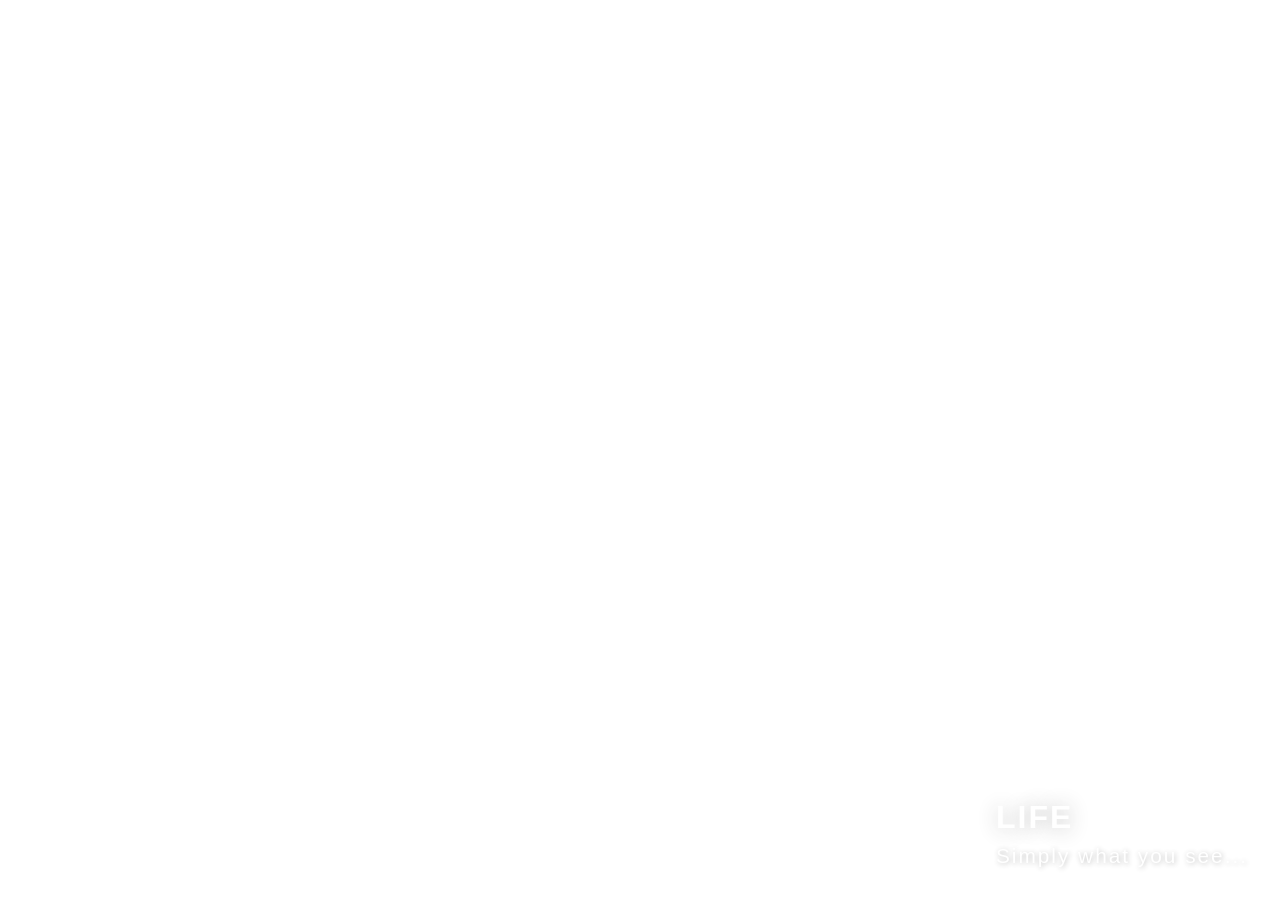
==== index.html @ 74a09f36 "initial commit" ====
<!doctype html>

<html lang="en">

<head>
  <meta charset="utf-8">

  <title>Unsplash Slideshow</title>
  <meta name="description" content="The HTML5 Herald">
  <meta name="author" content="SitePoint">

  <link rel="stylesheet" href="https://cdnjs.cloudflare.com/ajax/libs/material-design-iconic-font/2.2.0/css/material-design-iconic-font.min.css">
  <link rel="stylesheet" href="styles.css?v=1.0">

</head>

<body>
  <!-- Manual trigger to refresh the page-->
  <div class="trigger"><a href="https://s.codepen.io/brianhaferkamp/debug/jGXoZK"><i
        class="zmdi zmdi-refresh-alt"></i></a></div>
  <!-- Chicago-->
  <div id="chicago">
    <div class="title">
      <h1>Life</h1>
      <h2>Simply what you see...</h2>
    </div>
  </div>
  <script src="https://ajax.googleapis.com/ajax/libs/jquery/3.4.1/jquery.min.js"></script>
  <script src="scripts.js"></script>
</body>

</html>
---- styles.css ----
* {
  box-sizing: border-box;
}

body {
  margin: 0;
}

.trigger {
  position: fixed;
  top: 2rem;
  right: 2rem;
}
.trigger a {
  font-size: 2rem;
  color: white;
  transition: color 200ms ease;
}
.trigger a:hover {
  color: rgba(255, 255, 255, 0.7);
}

#chicago {
  background-size: cover;
  background-position: center;
  background-repeat: no-repeat;
  height: 100vh;
  width: 100vw;
}

.title {
  margin: 0;
  color: white;
  position: absolute;
  bottom: 2rem;
  right: 2rem;
  font-family: "Cabin", sans-serif;
  letter-spacing: 2px;
}
.title h1 {
  font-size: 2rem;
  text-transform: uppercase;
  margin-bottom: 0.5rem;
  text-shadow: 1px 1px 20px rgba(0, 0, 0, 0.3);
}
.title h2 {
  font-size: 1.3rem;
  font-weight: 400;
  margin: 0;
  text-shadow: 1px 1px 5px rgba(0, 0, 0, 0.3);
}
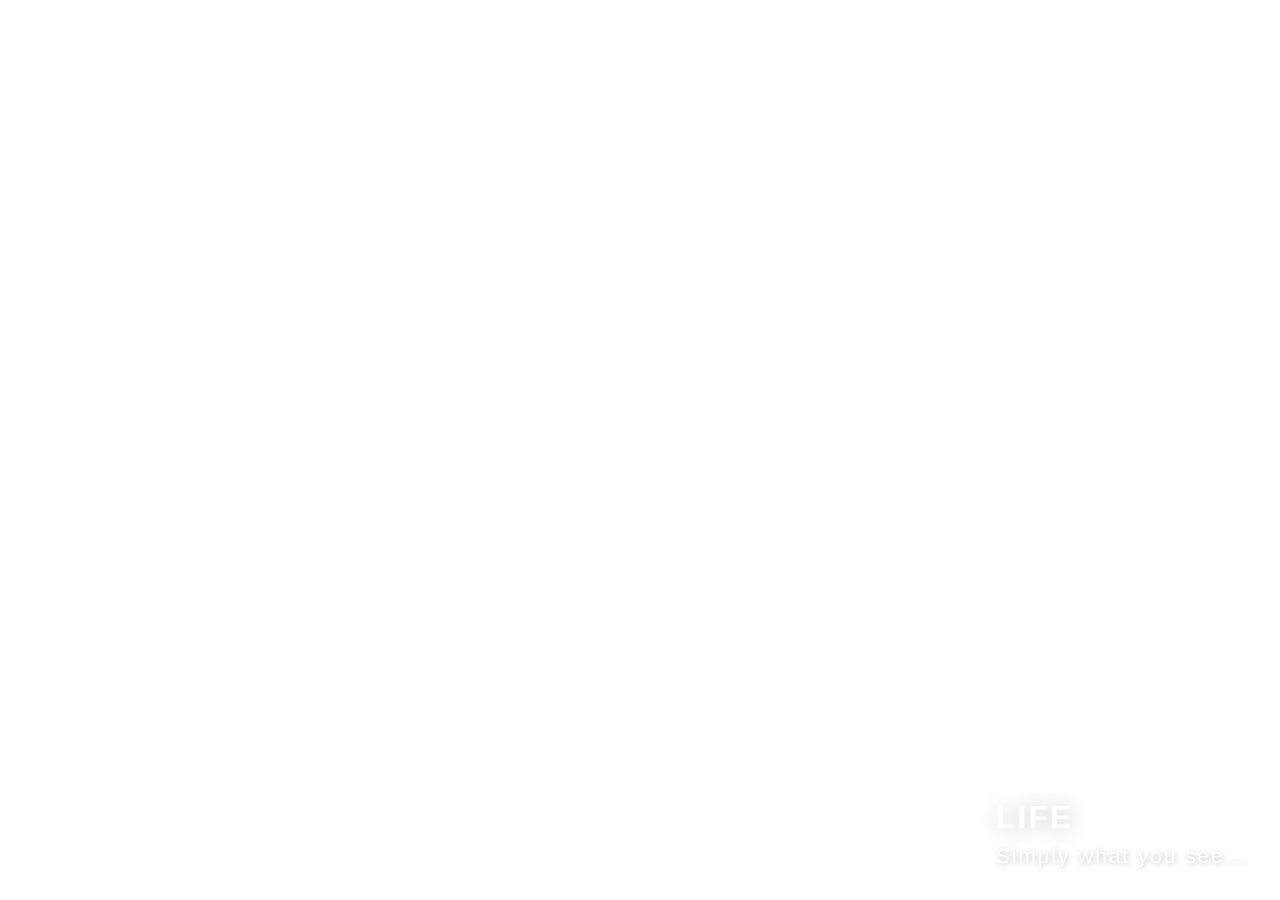
==== commit 46295edf: "remove manual refresh" ====
--- a/index.html
+++ b/index.html
@@ -15,9 +15,6 @@
 </head>
 
 <body>
-  <!-- Manual trigger to refresh the page-->
-  <div class="trigger"><a href="https://s.codepen.io/brianhaferkamp/debug/jGXoZK"><i
-        class="zmdi zmdi-refresh-alt"></i></a></div>
   <!-- Chicago-->
   <div id="chicago">
     <div class="title">
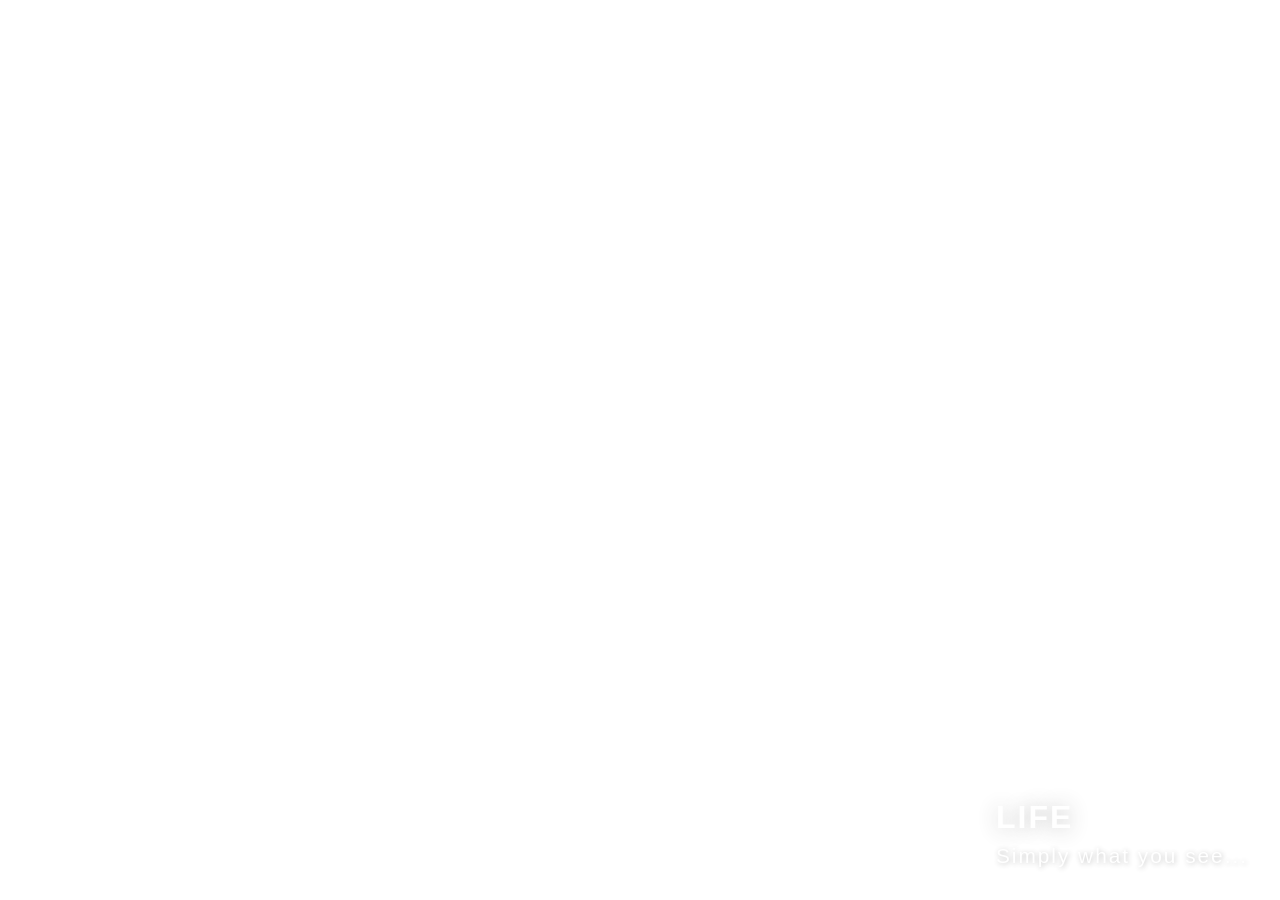
==== commit 0df11742: "readd manual refresh" ====
--- a/index.html
+++ b/index.html
@@ -15,6 +15,9 @@
 </head>
 
 <body>
+  <!-- Manual trigger to refresh the page-->
+  <div class="trigger"><a href="https://goodmanvn2003.github.io"><i
+        class="zmdi zmdi-refresh-alt"></i></a></div>
   <!-- Chicago-->
   <div id="chicago">
     <div class="title">
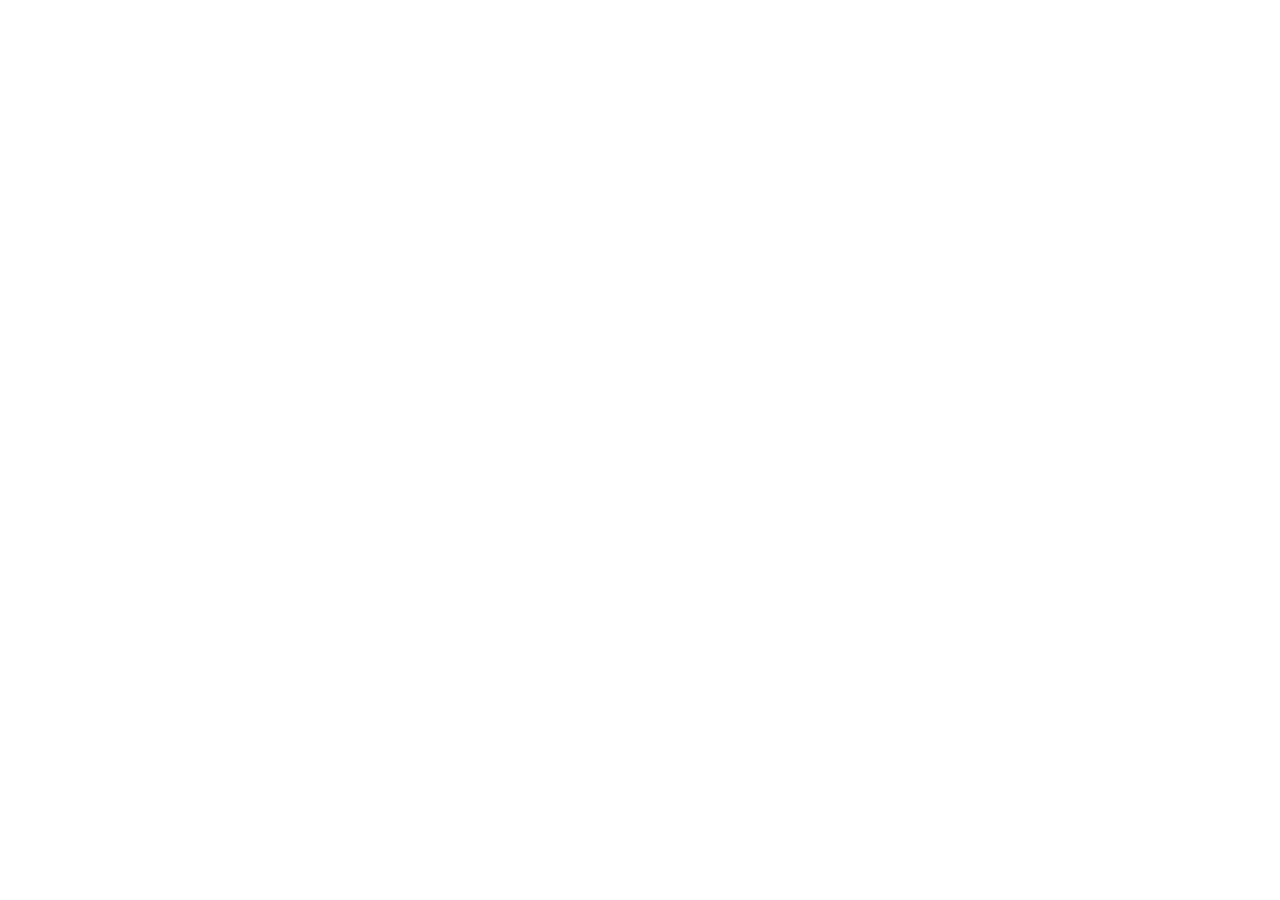
==== commit 4e023471: "Update index.html" ====
--- a/index.html
+++ b/index.html
@@ -20,13 +20,13 @@
         class="zmdi zmdi-refresh-alt"></i></a></div>
   <!-- Chicago-->
   <div id="chicago">
-    <div class="title">
+    <!-- <div class="title">
       <h1>Life</h1>
       <h2>Simply what you see...</h2>
-    </div>
+    </div> -->
   </div>
   <script src="https://ajax.googleapis.com/ajax/libs/jquery/3.4.1/jquery.min.js"></script>
   <script src="scripts.js"></script>
 </body>
 
-</html>+</html>
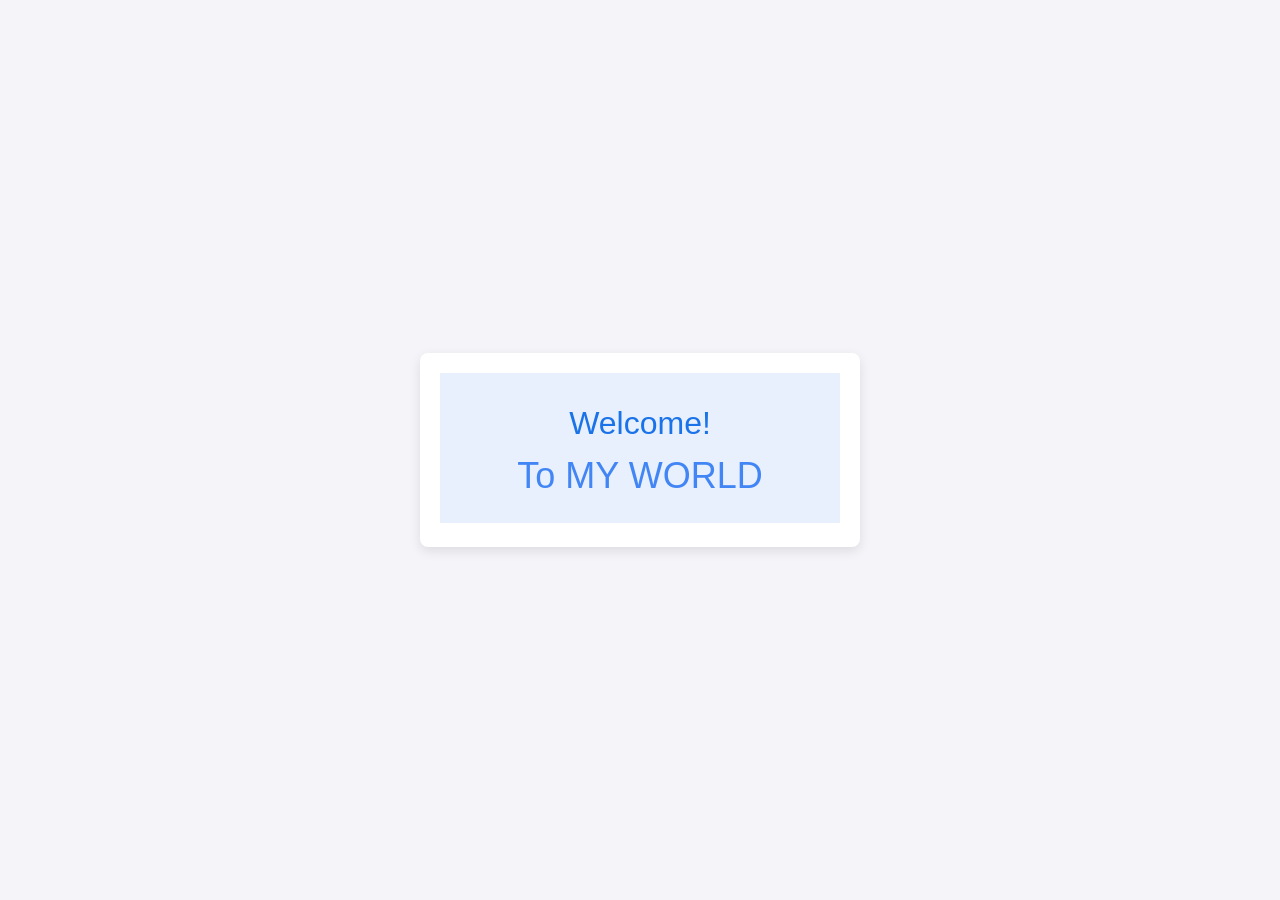
==== commit 63b95a3c: "task: add default page" ====
--- a/index.html
+++ b/index.html
@@ -1,32 +1,42 @@
-<!doctype html>
+<!DOCTYPE html>
+<html lang="en">
+<head>
+    <meta charset="UTF-8">
+    <meta name="viewport" content="width=device-width, initial-scale=1.0">
+    <title>Home Page</title>
+    <style>
+        body {
+            font-family: Arial, sans-serif;
+            display: flex;
+            justify-content: center;
+            align-items: center;
+            min-height: 100vh;
+            margin: 0;
+            background-color: #f4f4f9;
+        }
+        .welcome-container {
+            text-align: center;
+            padding: 20px;
+            border-radius: 8px;
+            box-shadow: 0 4px 12px rgba(0, 0, 0, 0.1);
+            background-color: white;
+        }
+    </style>
+</head>
+<body>
 
-<html lang="en">
+<div class="welcome-container">
+    <!-- Welcome Message SVG -->
+    <svg width="400" height="150" viewBox="0 0 400 150" xmlns="http://www.w3.org/2000/svg">
+        <rect width="400" height="150" fill="#E8F0FE"/>
+        <text x="50%" y="35%" dominant-baseline="middle" text-anchor="middle" font-family="Arial, sans-serif" font-size="32px" fill="#1a73e8">
+            Welcome!
+        </text>
+        <text x="50%" y="70%" dominant-baseline="middle" text-anchor="middle" font-family="Arial, sans-serif" font-size="36px" fill="#4285f4">
+            To MY WORLD
+        </text>
+    </svg>
+</div>
 
-<head>
-  <meta charset="utf-8">
-
-  <title>Unsplash Slideshow</title>
-  <meta name="description" content="The HTML5 Herald">
-  <meta name="author" content="SitePoint">
-
-  <link rel="stylesheet" href="https://cdnjs.cloudflare.com/ajax/libs/material-design-iconic-font/2.2.0/css/material-design-iconic-font.min.css">
-  <link rel="stylesheet" href="styles.css?v=1.0">
-
-</head>
-
-<body>
-  <!-- Manual trigger to refresh the page-->
-  <div class="trigger"><a href="https://goodmanvn2003.github.io"><i
-        class="zmdi zmdi-refresh-alt"></i></a></div>
-  <!-- Chicago-->
-  <div id="chicago">
-    <!-- <div class="title">
-      <h1>Life</h1>
-      <h2>Simply what you see...</h2>
-    </div> -->
-  </div>
-  <script src="https://ajax.googleapis.com/ajax/libs/jquery/3.4.1/jquery.min.js"></script>
-  <script src="scripts.js"></script>
 </body>
-
-</html>
+</html>
